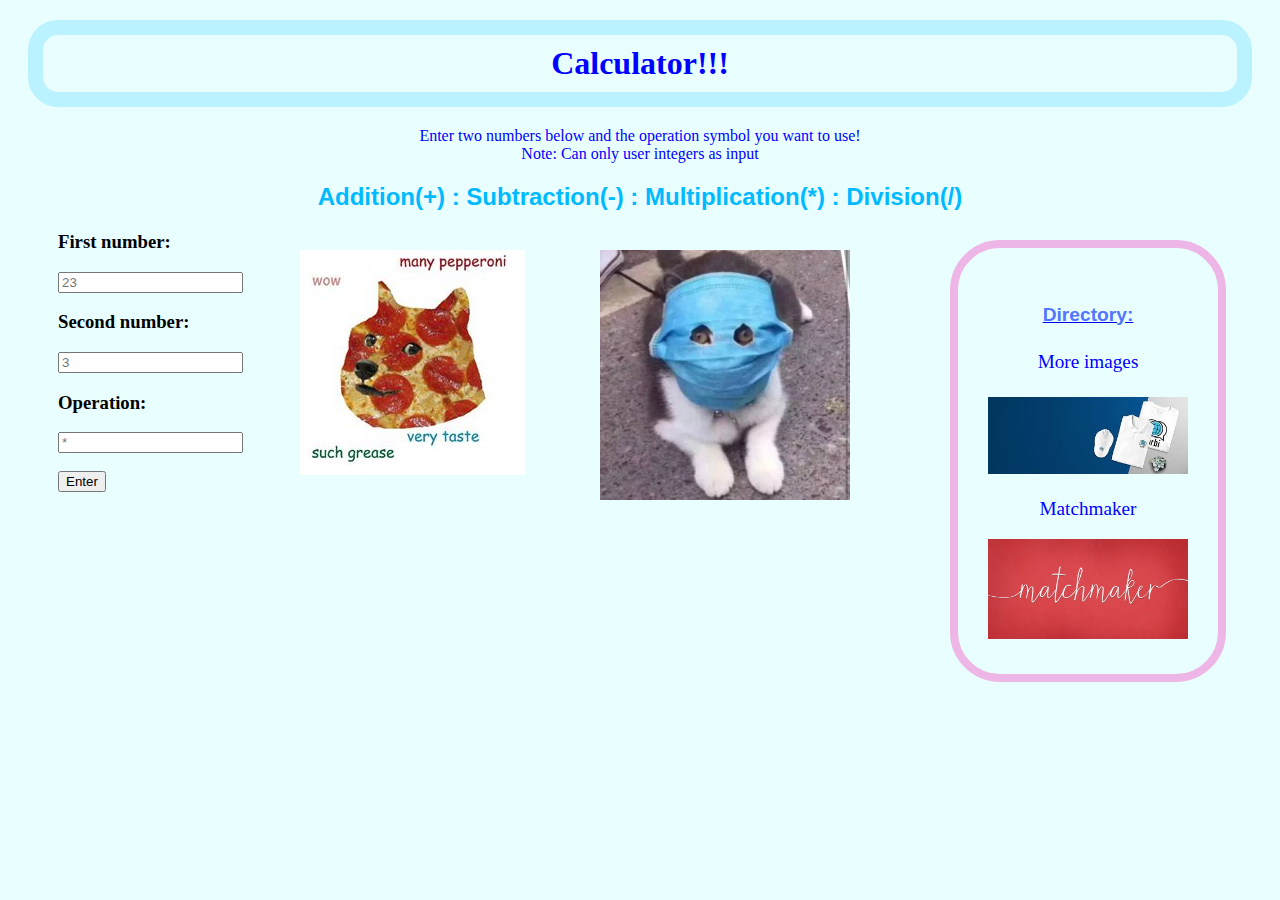
==== Main/index.html @ 81f23afd "Add files via upload" ====
<!DOCTYPE html>
<html lang="en-us">
  <!--English, do you speak it!!??-->

  <!--Beginning of head-->
  <head>
    <base href="index.html" />

    <meta charset="UTF-8" />
    <!--Importing Unicode Transformation Format version 8, comes with ACSII-->
    <meta
      name="keywords"
      content="Calculator, Addition, Subtraction, Multiplication, Division, Integers, Blue"
    />
    <meta
      name="description"
      content="Simple calculator made for practice with HTML, CSS, and JavaScript."
    />
    <meta name="author" content="Laolu A." />
    <meta http-equiv="refresh" content="120" />
    <meta name="viewport" content="width=device-width, initial-scale=1.0" />

    <title>Simple Calculator</title>
    <!--Label in tab header-->

    <!--Beginning of style-->
    <style>
      /*Affects the complete background of web page*/
      body {
        background-color: #e9ffff;
      }

      /*For big title of page*/
      h1 {
        font-family: Verdana;
        text-align: center;
        padding: 10px;
        color: blue;
        border: 15px solid rgb(186, 242, 255);
        margin: 20px;
        border-radius: 30px;
      }

      /*For that cool caption*/
      p {
        font-family: Verdana;
        text-align: center;
        color: blue;
      }

      /*For operation labels*/
      h2 {
        font-family: Arial;
        text-align: center;
        color: rgb(0, 186, 255);
      }

      /*For text box labels*/
      h3 {
        font-family: Segoe UI;
      }

      /*Adjusting position of text boxes*/
      form {
        padding-left: 50px;
      }

      div.Pep_Picture {
        position: absolute;
        top: 250px;
        left: 300px;
      }
      div.Kat {
        position: absolute;
        top: 250px;
        left: 600px;
      }

      h4 {
        font-family: sans-serif;
        color: #5276ff;
      }

      div.DirectoryList {
        position: absolute;
        text-align: center;
        top: 240px;
        left: 950px;
        font-size: larger;
        font-family: Georgia, "Times New Roman", Times, serif;
        padding: 30px;
        border: 8px solid rgb(238, 182, 230);
        border-radius: 50px;
      }
    </style>
    <!--End of style-->
  </head>
  <!--End of head-->

  <body>
    <!--Beginning of body-->
    <!--Heading of web page-->
    <h1>Calculator!!!</h1>
    <p>
      Enter two numbers below and the operation symbol you want to use! <br />
      Note: Can only user integers as input
    </p>
    <h2>Addition(+) : Subtraction(-) : Multiplication(*) : Division(/)</h2>
    <div class="DirectoryList">
      <a href="Web_Pages/Directory_Folder/directory.html"
        ><h4 title="Leads to the website directory.">Directory:</h4></a
      >
      <p>More images</p>
      <a href="Web_Pages/images.html" target="_blank"
        ><img
          src="Pictures/Directory_Images/Image_Label.jpg"
          alt="Image Label"
          title="Leads to more images!"
          style="width: 200px; padding-top: 5px"
      /></a>
      <p>Matchmaker</p>
      <a href="Web_Pages/matchmaker.html" target="_blank"
        ><img
          src="Pictures/Directory_Images/Matchmaker_Icon.jpg"
          alt="Matchmaker Label"
          title="Leads to matchmaker page."
          style="width: 200px"
      /></a>
    </div>

    <!--
'type' designates input format
'name' or 'id' is the identifier
'title' is that text you see when you hover over something for a while
'placeholder' is self explanitory text
-->

    <!--Creating the text boxes and interactive button-->
    <form name="calculator">
      <h3>First number:</h3>
      <input
        type="text"
        name="numone"
        title="First number in operation. Important in sub and div."
        placeholder="23"
      />
      <br />
      <h3>Second number:</h3>
      <input
        type="text"
        name="numtwo"
        title="Second number in operation."
        placeholder="3"
      />
      <br />
      <h3>Operation:</h3>
      <input
        type="text"
        name="operation"
        title="Specifies operation. Please enter symbol only."
        placeholder="*"
      />
      <br />
      <br />
      <button id="enter" title="Submit your inputs here and get an answer!">
        Enter
      </button>
    </form>

    <div class="Pep_Picture">
      <a href="https://doge2048.com/" target="_blank"
        ><img
          src="Pictures/Pepperoni_Doge.png"
          alt="Pepperoni Doge God"
          title="Doge 2024 Game"
      /></a>
    </div>
    <div class="Kat">
      <img
        src="Pictures/Mask_Kitty.jpg"
        alt="Mask Kitty"
        title="Coronavirus did a number on this little one..."
        style="width: 250px"
      />
    </div>

    <!--This is the javascript code for calculator-->
    <script type="text/javascript">
      function operation() {
        //Lets javascript detect user input in text box
        let num1 = document.getElementsByName("numone");
        let num2 = document.getElementsByName("numtwo");
        let symbol = document.getElementsByName("operation");

        //[0].value is where user input is stored in Name class
        //Alert sends answer as a notification
        if (symbol[0].value == "+") {
          alert(
            "The answer is " +
              (parseInt(num1[0].value) + parseInt(num2[0].value))
          );
        } else if (symbol[0].value == "-") {
          alert(
            "The answer is " +
              (parseInt(num1[0].value) - parseInt(num2[0].value))
          );
        } else if (symbol[0].value == "*") {
          alert(
            "The answer is " + parseInt(num1[0].value) * parseInt(num2[0].value)
          );
        } else if (symbol[0].value == "/") {
          alert(
            "The answer is " + parseInt(num1[0].value) / parseInt(num2[0].value)
          );
        } else {
          //if user is the dumb dumb
          alert("Incorrect input for operation");
        }
      }
      //Code for running calculations ONLY when Enter button is clicked.
      document.getElementById("enter").addEventListener("click", operation);
    </script>
  </body>
  <!--End of body-->
</html>
<!--End of file-->
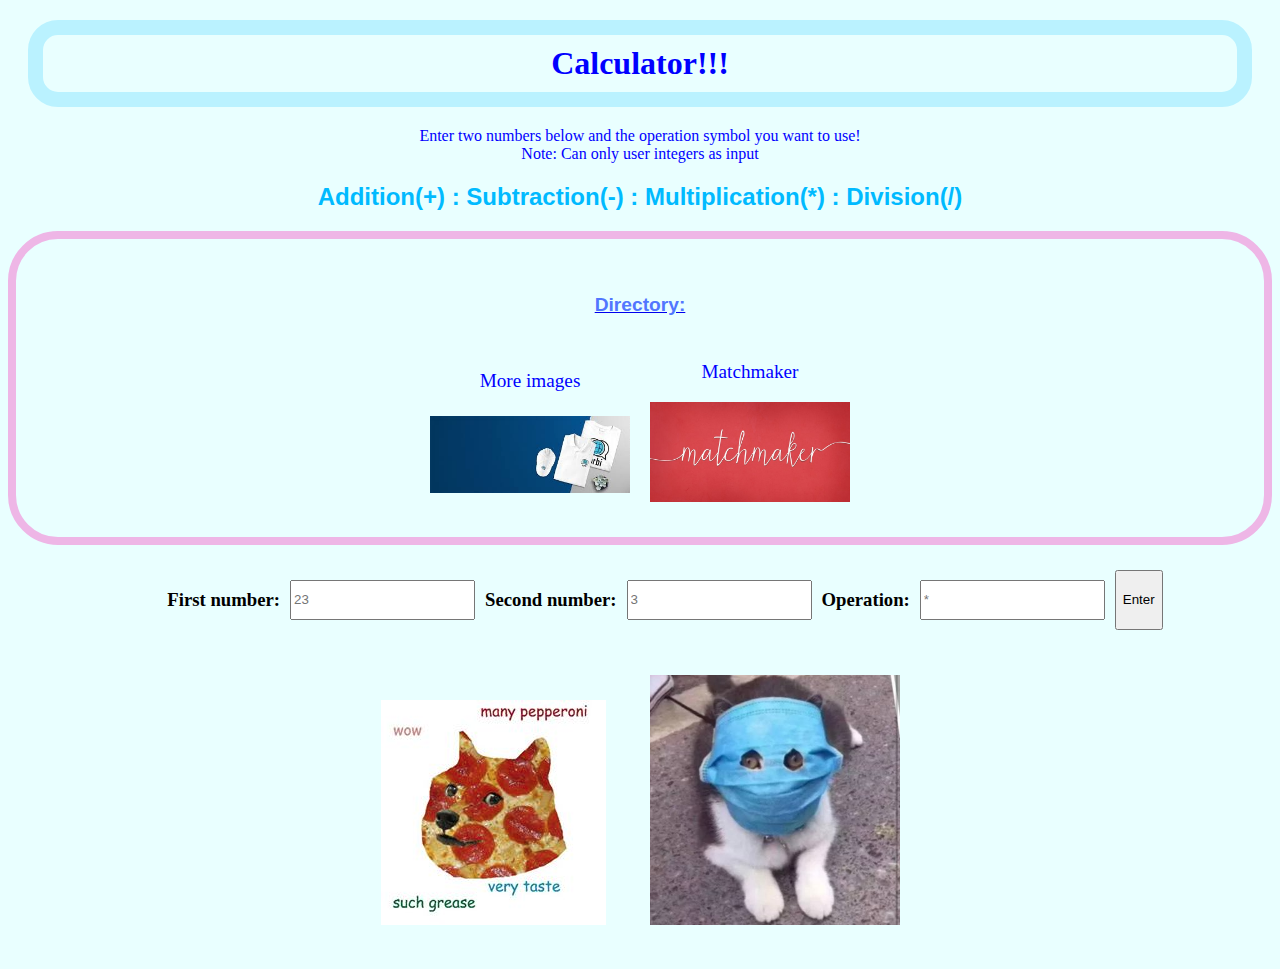
==== commit ce80c148: "Update index.html" ====
--- a/Main/index.html
+++ b/Main/index.html
@@ -21,6 +21,7 @@
     <meta name="viewport" content="width=device-width, initial-scale=1.0" />
 
     <title>Simple Calculator</title>
+    <link rel="icon" href="Pictures/Favicons/FCalculator.ico" />
     <!--Label in tab header-->
 
     <!--Beginning of style-->
@@ -63,26 +64,25 @@
       /*Adjusting position of text boxes*/
       form {
         padding-left: 50px;
-      }
-
-      div.Pep_Picture {
-        position: absolute;
-        top: 250px;
-        left: 300px;
-      }
-      div.Kat {
-        position: absolute;
-        top: 250px;
-        left: 600px;
-      }
-
+        display: flex;
+        flex-wrap: wrap;
+        justify-content: center;
+        margin: 25px auto;
+      }
+
+      form input {
+        margin: 10px;
+      }
+      /*Adjusting position of text boxes*/
+
+      /*Font for Directory List link*/
       h4 {
         font-family: sans-serif;
         color: #5276ff;
       }
 
+      /*Directory Section*/
       div.DirectoryList {
-        position: absolute;
         text-align: center;
         top: 240px;
         left: 950px;
@@ -92,6 +92,31 @@
         border: 8px solid rgb(238, 182, 230);
         border-radius: 50px;
       }
+
+      .center {
+        display: flex;
+        flex-wrap: wrap;
+        justify-content: center;
+        align-items: center;
+      }
+
+      section {
+        float: left;
+        margin-left: 10px;
+        margin-right: 10px;
+      }
+      /*Directory Section*/
+
+      /*The two images*/
+      .miscimage {
+        margin: 20px;
+        text-align: center;
+      }
+
+      .miscimage img {
+        margin: 20px;
+      }
+      /*The two images*/
     </style>
     <!--End of style-->
   </head>
@@ -106,40 +131,40 @@
       Note: Can only user integers as input
     </p>
     <h2>Addition(+) : Subtraction(-) : Multiplication(*) : Division(/)</h2>
+
     <div class="DirectoryList">
       <a href="Web_Pages/Directory_Folder/directory.html"
         ><h4 title="Leads to the website directory.">Directory:</h4></a
       >
-      <p>More images</p>
-      <a href="Web_Pages/images.html" target="_blank"
-        ><img
-          src="Pictures/Directory_Images/Image_Label.jpg"
-          alt="Image Label"
-          title="Leads to more images!"
-          style="width: 200px; padding-top: 5px"
-      /></a>
-      <p>Matchmaker</p>
-      <a href="Web_Pages/matchmaker.html" target="_blank"
-        ><img
-          src="Pictures/Directory_Images/Matchmaker_Icon.jpg"
-          alt="Matchmaker Label"
-          title="Leads to matchmaker page."
-          style="width: 200px"
-      /></a>
+      <div class="center">
+        <section>
+          <p>More images</p>
+          <a href="Web_Pages/images.html" target="_blank"
+            ><img
+              src="Pictures/Directory_Images/Image_Label.jpg"
+              alt="Image Label"
+              title="Leads to more images!"
+              style="width: 200px; padding-top: 5px"
+          /></a>
+        </section>
+        <section>
+          <p>Matchmaker</p>
+          <a href="Web_Pages/matchmaker.html" target="_blank"
+            ><img
+              src="Pictures/Directory_Images/Matchmaker_Icon.jpg"
+              alt="Matchmaker Label"
+              title="Leads to matchmaker page."
+              style="width: 200px"
+          /></a>
+        </section>
+      </div>
     </div>
-
-    <!--
-'type' designates input format
-'name' or 'id' is the identifier
-'title' is that text you see when you hover over something for a while
-'placeholder' is self explanitory text
--->
-
-    <!--Creating the text boxes and interactive button-->
+    <!--Heading of web page-->
+    <!--Actual form-->
     <form name="calculator">
       <h3>First number:</h3>
       <input
-        type="text"
+        type="number"
         name="numone"
         title="First number in operation. Important in sub and div."
         placeholder="23"
@@ -147,7 +172,7 @@
       <br />
       <h3>Second number:</h3>
       <input
-        type="text"
+        type="number"
         name="numtwo"
         title="Second number in operation."
         placeholder="3"
@@ -166,16 +191,15 @@
         Enter
       </button>
     </form>
-
-    <div class="Pep_Picture">
+    <!--Actual form-->
+
+    <div class="miscimage">
       <a href="https://doge2048.com/" target="_blank"
         ><img
           src="Pictures/Pepperoni_Doge.png"
           alt="Pepperoni Doge God"
           title="Doge 2024 Game"
       /></a>
-    </div>
-    <div class="Kat">
       <img
         src="Pictures/Mask_Kitty.jpg"
         alt="Mask Kitty"
